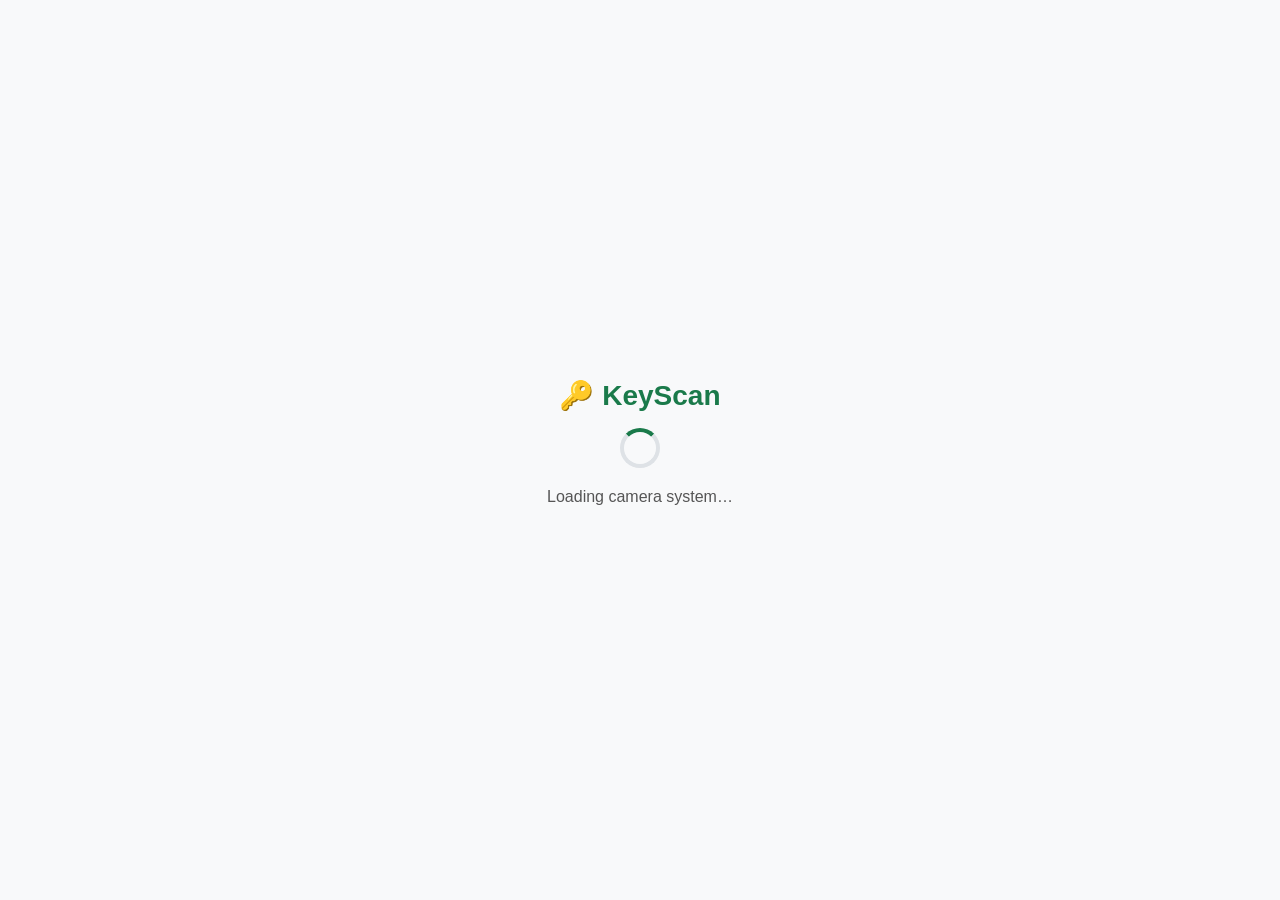
==== frontend/index.html @ e28efc2c "Initial KeyScan build — all 8 phases complete Includes FastAPI backend, OpenCV pipeline, Claude API " ====
<!DOCTYPE html>
<html lang="en">
<head>
  <meta charset="UTF-8" />
  <meta name="viewport" content="width=device-width, initial-scale=1.0" />
  <title>KeyScan — AI Key Duplication</title>
  <link rel="stylesheet" href="/static/css/main.css" />
</head>
<body>

<!-- ── Loading Screen ──────────────────────────────────────────────────── -->
<div id="loading-screen" class="screen active">
  <div class="loading-content">
    <div class="logo">🔑 KeyScan</div>
    <div class="spinner"></div>
    <p id="loading-message">Loading camera system…</p>
  </div>
</div>

<!-- ── Step 1: Instructions ────────────────────────────────────────────── -->
<div id="instructions-screen" class="screen">
  <div class="container">
    <div class="logo">🔑 KeyScan</div>
    <h1>Duplicate Your Key From Home</h1>
    <p class="subtitle">Print the calibration sheet, place your key on it, and take 3 photos. We'll cut your key and mail it to you.</p>

    <div class="steps">
      <div class="step">
        <div class="step-num">1</div>
        <div class="step-text"><strong>Print the calibration sheet</strong><br>At 100% scale — do not "fit to page"</div>
      </div>
      <div class="step">
        <div class="step-num">2</div>
        <div class="step-text"><strong>Place your key on the sheet</strong><br>Blade pointing right, inside the dashed rectangle</div>
      </div>
      <div class="step">
        <div class="step-num">3</div>
        <div class="step-text"><strong>Take 3 photos</strong><br>The app guides you to the perfect shot</div>
      </div>
    </div>

    <a href="/calibration-sheet.pdf" class="btn btn-secondary" target="_blank">
      📄 Download Calibration Sheet (PDF)
    </a>
    <br>
    <button class="btn btn-primary" id="btn-start-camera">
      📷 Start Camera
    </button>

    <p class="hint">Requires camera access. Works on iPhone Safari and Android Chrome.</p>
  </div>
</div>

<!-- ── Step 2: Camera Capture ──────────────────────────────────────────── -->
<div id="camera-screen" class="screen">
  <div class="camera-container">
    <video id="video" autoplay playsinline muted></video>
    <canvas id="overlay-canvas"></canvas>

    <!-- Real-time feedback checklist -->
    <div class="checklist-panel">
      <div class="check-item" id="check-sheet">
        <span class="check-icon">●</span>
        <span class="check-label">Calibration sheet</span>
      </div>
      <div class="check-item" id="check-angle">
        <span class="check-icon">●</span>
        <span class="check-label">Camera angle</span>
      </div>
      <div class="check-item" id="check-scale">
        <span class="check-icon">●</span>
        <span class="check-label">Distance</span>
      </div>
      <div class="check-item" id="check-key">
        <span class="check-icon">●</span>
        <span class="check-label">Key detected</span>
      </div>
      <div class="check-item" id="check-lighting">
        <span class="check-icon">●</span>
        <span class="check-label">Lighting</span>
      </div>
      <div class="check-item" id="check-focus">
        <span class="check-icon">●</span>
        <span class="check-label">Sharp focus</span>
      </div>
    </div>

    <!-- Progress bar -->
    <div class="progress-bar-container">
      <div id="progress-bar" class="progress-bar"></div>
    </div>

    <!-- Photo counter -->
    <div class="photo-counter">
      <div id="photo-thumb-0" class="photo-thumb empty">1</div>
      <div id="photo-thumb-1" class="photo-thumb empty">2</div>
      <div id="photo-thumb-2" class="photo-thumb empty">3</div>
    </div>

    <!-- Countdown overlay -->
    <div id="countdown-overlay" class="countdown-overlay hidden">
      <div id="countdown-number" class="countdown-number">3</div>
      <div class="countdown-label">Hold still…</div>
    </div>

    <!-- Capture button -->
    <div class="capture-area">
      <div id="capture-message" class="capture-message">Position the key and sheet in frame</div>
      <button id="btn-capture" class="btn-capture" disabled>
        <span class="capture-circle"></span>
      </button>
    </div>
  </div>
</div>

<!-- ── Step 3: Photo Review ────────────────────────────────────────────── -->
<div id="review-screen" class="screen">
  <div class="container">
    <h2>Review Your Photos</h2>
    <p>Make sure your key is clearly visible in all 3 photos with good lighting.</p>

    <div class="photo-grid" id="photo-grid"></div>

    <div class="review-actions">
      <button class="btn btn-secondary" id="btn-retake">Retake Photos</button>
      <button class="btn btn-primary" id="btn-submit">
        🔍 Analyse My Key
      </button>
    </div>

    <div class="email-field">
      <label for="email-input">Email (optional — for order updates)</label>
      <input type="email" id="email-input" placeholder="you@example.com" />
    </div>
  </div>
</div>

<!-- ── Step 4: Analysing ───────────────────────────────────────────────── -->
<div id="analyzing-screen" class="screen">
  <div class="container centered">
    <div class="logo">🔑 KeyScan</div>
    <div class="spinner large"></div>
    <h2>Analysing your key…</h2>
    <p>Our AI is measuring every cut with sub-millimetre precision.</p>
    <p class="hint">This usually takes 15–30 seconds.</p>
    <div id="poll-status" class="poll-status"></div>
  </div>
</div>

<!-- ── Step 5: Results ────────────────────────────────────────────────── -->
<div id="results-screen" class="screen">
  <div class="container">
    <div id="results-content"></div>

    <div class="results-actions">
      <button class="btn btn-secondary" id="btn-new-key">Scan Another Key</button>
    </div>
  </div>
</div>

<!-- ── opencv.js (loaded async, triggers feedback loop when ready) ──────── -->
<script async src="https://docs.opencv.org/4.8.0/opencv.js" onload="onOpenCvReady()"></script>

<script src="/static/js/feedback.js"></script>
<script src="/static/js/overlay.js"></script>
<script src="/static/js/camera.js"></script>
<script src="/static/js/wizard.js"></script>
<script src="/static/js/results.js"></script>

</body>
</html>
---- static/css/main.css ----
/* KeyScan — Main Stylesheet
   Mobile-first, works on iPhone Safari and Android Chrome */

:root {
  --green: #1A7A4A;
  --green-light: #22a862;
  --amber: #E67E22;
  --red: #C0392B;
  --blue: #2E86C1;
  --grey: #6C757D;
  --light: #F8F9FA;
  --dark: #212529;
  --border: #DEE2E6;
  --radius: 12px;
}

* { box-sizing: border-box; margin: 0; padding: 0; }

body {
  font-family: -apple-system, BlinkMacSystemFont, "Segoe UI", sans-serif;
  background: var(--light);
  color: var(--dark);
  min-height: 100vh;
}

/* ── Screens ─────────────────────────────────────────────────────────────── */

.screen { display: none; min-height: 100vh; }
.screen.active { display: flex; flex-direction: column; }

/* ── Container ───────────────────────────────────────────────────────────── */

.container {
  max-width: 480px;
  margin: 0 auto;
  padding: 24px 20px 40px;
  width: 100%;
}

.container.centered {
  display: flex;
  flex-direction: column;
  align-items: center;
  justify-content: center;
  text-align: center;
  min-height: 100vh;
}

/* ── Logo ────────────────────────────────────────────────────────────────── */

.logo {
  font-size: 28px;
  font-weight: 700;
  color: var(--green);
  margin-bottom: 16px;
  text-align: center;
}

/* ── Typography ──────────────────────────────────────────────────────────── */

h1 { font-size: 24px; font-weight: 700; margin-bottom: 12px; text-align: center; }
h2 { font-size: 20px; font-weight: 600; margin-bottom: 12px; }
p  { line-height: 1.6; color: #555; margin-bottom: 12px; }
.subtitle { font-size: 16px; text-align: center; margin-bottom: 24px; }
.hint { font-size: 13px; color: var(--grey); text-align: center; margin-top: 8px; }

/* ── Buttons ─────────────────────────────────────────────────────────────── */

.btn {
  display: inline-block;
  padding: 14px 28px;
  border-radius: var(--radius);
  font-size: 16px;
  font-weight: 600;
  text-decoration: none;
  border: none;
  cursor: pointer;
  width: 100%;
  text-align: center;
  margin-top: 12px;
  transition: opacity 0.15s;
}
.btn:active { opacity: 0.8; }

.btn-primary { background: var(--green); color: #fff; }
.btn-secondary {
  background: transparent;
  color: var(--green);
  border: 2px solid var(--green);
}

/* ── Steps (instructions) ────────────────────────────────────────────────── */

.steps { margin: 24px 0; display: flex; flex-direction: column; gap: 16px; }

.step {
  display: flex;
  align-items: flex-start;
  gap: 16px;
  background: #fff;
  padding: 16px;
  border-radius: var(--radius);
  box-shadow: 0 1px 4px rgba(0,0,0,0.08);
}

.step-num {
  background: var(--green);
  color: #fff;
  width: 32px;
  height: 32px;
  border-radius: 50%;
  display: flex;
  align-items: center;
  justify-content: center;
  font-weight: 700;
  flex-shrink: 0;
}

.step-text { font-size: 15px; line-height: 1.5; }

/* ── Camera Screen ───────────────────────────────────────────────────────── */

.camera-container {
  position: relative;
  width: 100%;
  height: 100vh;
  background: #000;
  overflow: hidden;
}

#video {
  width: 100%;
  height: 100%;
  object-fit: cover;
}

#overlay-canvas {
  position: absolute;
  top: 0; left: 0;
  width: 100%;
  height: 100%;
  pointer-events: none;
}

/* ── Checklist Panel ─────────────────────────────────────────────────────── */

.checklist-panel {
  position: absolute;
  top: 16px;
  left: 16px;
  background: rgba(0,0,0,0.65);
  border-radius: var(--radius);
  padding: 10px 14px;
  display: flex;
  flex-direction: column;
  gap: 6px;
}

.check-item {
  display: flex;
  align-items: center;
  gap: 8px;
  font-size: 13px;
  color: #ccc;
}

.check-item.pass .check-icon { color: #2ECC71; }
.check-item.warn .check-icon { color: var(--amber); }
.check-item.fail .check-icon { color: var(--red); }
.check-item.pass .check-label { color: #fff; }

/* ── Progress Bar ────────────────────────────────────────────────────────── */

.progress-bar-container {
  position: absolute;
  bottom: 170px;
  left: 0; right: 0;
  height: 4px;
  background: rgba(255,255,255,0.2);
}

.progress-bar {
  height: 100%;
  width: 0%;
  background: var(--blue);
  transition: width 0.3s, background 0.3s;
}

/* ── Photo Thumbnails ────────────────────────────────────────────────────── */

.photo-counter {
  position: absolute;
  bottom: 100px;
  left: 50%;
  transform: translateX(-50%);
  display: flex;
  gap: 12px;
}

.photo-thumb {
  width: 50px;
  height: 50px;
  border-radius: 8px;
  border: 2px solid rgba(255,255,255,0.4);
  display: flex;
  align-items: center;
  justify-content: center;
  color: rgba(255,255,255,0.5);
  font-size: 18px;
  font-weight: 700;
  overflow: hidden;
  background: rgba(0,0,0,0.4);
}

.photo-thumb img {
  width: 100%;
  height: 100%;
  object-fit: cover;
}

.photo-thumb.captured {
  border-color: var(--green);
}

/* ── Countdown Overlay ───────────────────────────────────────────────────── */

.countdown-overlay {
  position: absolute;
  top: 50%;
  left: 50%;
  transform: translate(-50%, -50%);
  text-align: center;
  pointer-events: none;
}

.countdown-overlay.hidden { display: none; }

.countdown-number {
  font-size: 96px;
  font-weight: 700;
  color: #fff;
  text-shadow: 0 0 20px rgba(0,0,0,0.5);
  line-height: 1;
}

.countdown-label {
  font-size: 18px;
  color: rgba(255,255,255,0.8);
  margin-top: 8px;
}

/* ── Capture Button ──────────────────────────────────────────────────────── */

.capture-area {
  position: absolute;
  bottom: 20px;
  left: 0; right: 0;
  display: flex;
  flex-direction: column;
  align-items: center;
  gap: 10px;
}

.capture-message {
  color: rgba(255,255,255,0.85);
  font-size: 14px;
  text-align: center;
  background: rgba(0,0,0,0.5);
  padding: 4px 12px;
  border-radius: 20px;
}

.btn-capture {
  width: 72px;
  height: 72px;
  border-radius: 50%;
  background: rgba(255,255,255,0.2);
  border: 4px solid rgba(255,255,255,0.6);
  display: flex;
  align-items: center;
  justify-content: center;
  cursor: pointer;
  transition: all 0.2s;
}

.btn-capture:not(:disabled) {
  background: rgba(255,255,255,0.9);
  border-color: #fff;
}

.btn-capture:disabled {
  cursor: not-allowed;
  opacity: 0.5;
}

.capture-circle {
  width: 56px;
  height: 56px;
  border-radius: 50%;
  background: #fff;
  display: block;
}

.btn-capture:not(:disabled) .capture-circle {
  background: var(--green);
}

/* ── Loading ─────────────────────────────────────────────────────────────── */

#loading-screen {
  align-items: center;
  justify-content: center;
  text-align: center;
}

.loading-content { padding: 24px; }

.spinner {
  width: 40px;
  height: 40px;
  border: 4px solid var(--border);
  border-top-color: var(--green);
  border-radius: 50%;
  animation: spin 0.8s linear infinite;
  margin: 16px auto;
}

.spinner.large { width: 64px; height: 64px; border-width: 6px; }

@keyframes spin { to { transform: rotate(360deg); } }

/* ── Photo Review ────────────────────────────────────────────────────────── */

.photo-grid {
  display: grid;
  grid-template-columns: repeat(3, 1fr);
  gap: 10px;
  margin: 20px 0;
}

.photo-grid img {
  width: 100%;
  aspect-ratio: 3/4;
  object-fit: cover;
  border-radius: 8px;
  border: 2px solid var(--border);
}

.review-actions {
  display: flex;
  gap: 12px;
  margin-top: 8px;
}

.review-actions .btn { margin-top: 0; }

.email-field {
  margin-top: 20px;
}

.email-field label {
  display: block;
  font-size: 14px;
  color: var(--grey);
  margin-bottom: 6px;
}

.email-field input {
  width: 100%;
  padding: 12px;
  border: 1px solid var(--border);
  border-radius: var(--radius);
  font-size: 15px;
}

/* ── Poll Status ─────────────────────────────────────────────────────────── */

.poll-status {
  margin-top: 16px;
  font-size: 14px;
  color: var(--grey);
}

/* ── Results ─────────────────────────────────────────────────────────────── */

.result-card {
  background: #fff;
  border-radius: var(--radius);
  padding: 20px;
  margin-bottom: 16px;
  box-shadow: 0 1px 4px rgba(0,0,0,0.08);
}

.result-header {
  display: flex;
  align-items: center;
  gap: 12px;
  margin-bottom: 16px;
}

.result-icon { font-size: 36px; }

.result-title { font-size: 18px; font-weight: 700; }
.result-subtitle { font-size: 14px; color: var(--grey); }

.bitting-display {
  font-family: monospace;
  font-size: 32px;
  font-weight: 700;
  color: var(--green);
  letter-spacing: 6px;
  text-align: center;
  margin: 12px 0;
}

.confidence-bar-row {
  display: flex;
  align-items: center;
  gap: 10px;
  margin: 6px 0;
}

.confidence-bar-label {
  font-size: 13px;
  color: var(--grey);
  width: 50px;
}

.confidence-bar-track {
  flex: 1;
  height: 8px;
  background: var(--border);
  border-radius: 4px;
  overflow: hidden;
}

.confidence-bar-fill {
  height: 100%;
  border-radius: 4px;
  transition: width 0.5s;
}

.conf-high  { background: var(--green); }
.conf-mid   { background: var(--amber); }
.conf-low   { background: var(--red); }

.confidence-bar-value {
  font-size: 13px;
  font-weight: 600;
  width: 36px;
  text-align: right;
}

.review-notice {
  background: #FEF9E7;
  border: 1px solid var(--amber);
  border-radius: var(--radius);
  padding: 14px;
  margin-top: 12px;
  font-size: 14px;
  color: #7D6608;
}

.results-actions {
  margin-top: 8px;
}

.error-card {
  background: #FDEDEC;
  border: 1px solid var(--red);
  border-radius: var(--radius);
  padding: 20px;
  text-align: center;
}

.error-card h2 { color: var(--red); }
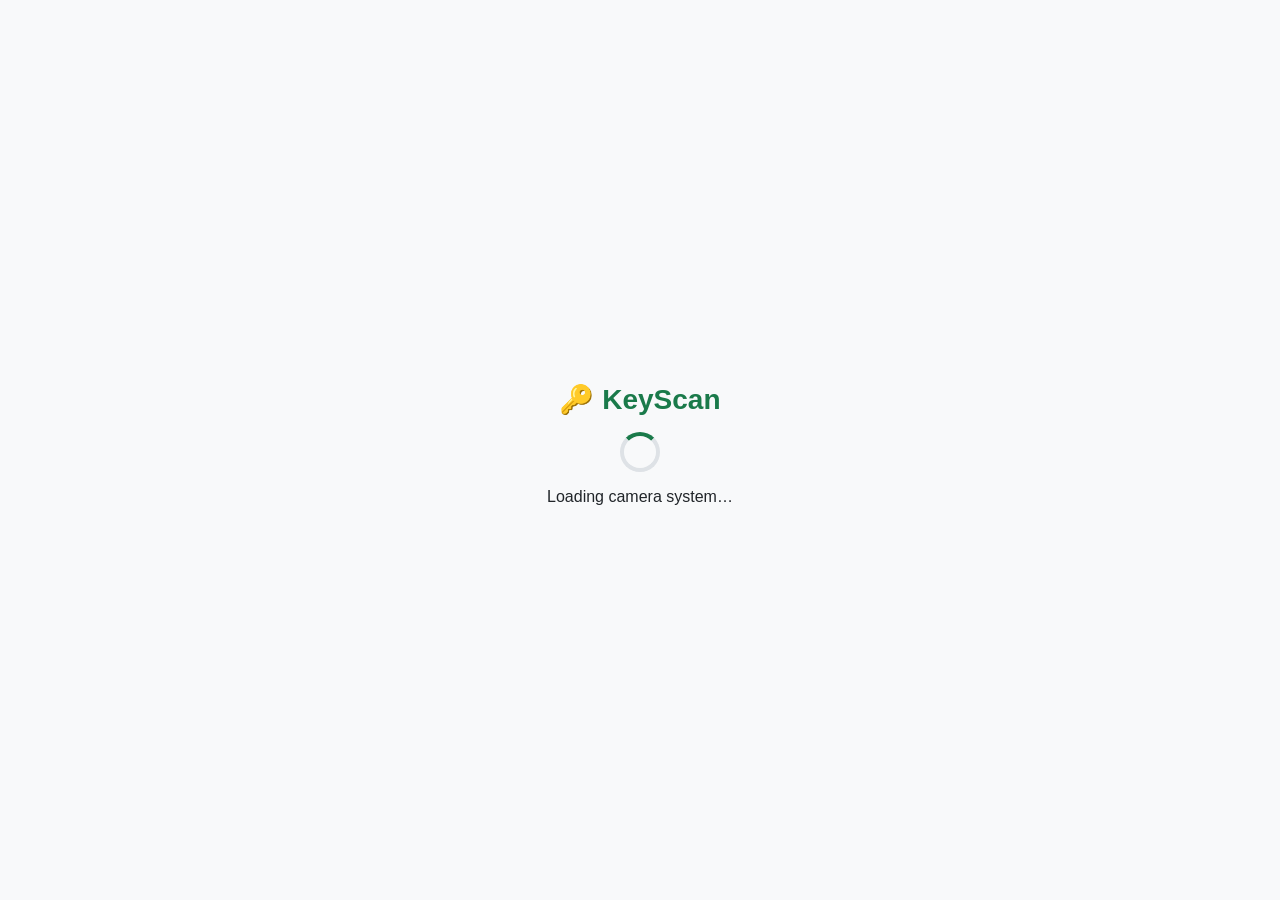
==== commit 44f577e4: "Fix ArUco init: correct script order + OpenCV 4.8 API with 3-arg constructor" ====
--- a/frontend/index.html
+++ b/frontend/index.html
@@ -12,12 +12,12 @@
 <div id="loading-screen" class="screen active">
   <div class="loading-content">
     <div class="logo">🔑 KeyScan</div>
-    <div class="spinner"></div>
+    <div class="spinner"></div
     <p id="loading-message">Loading camera system…</p>
   </div>
 </div>
 
-<!-- ── Step 1: Instructions ────────────────────────────────────────────── -->
+<!--  Step 1: Instructions ────────────────────────────────────────────── -->
 <div id="instructions-screen" class="screen">
   <div class="container">
     <div class="logo">🔑 KeyScan</div>
@@ -159,13 +159,13 @@
 </div>
 
 <!-- ── opencv.js (loaded async, triggers feedback loop when ready) ──────── -->
-<script async src="https://docs.opencv.org/4.8.0/opencv.js" onload="onOpenCvReady()"></script>
-
 <script src="/static/js/feedback.js"></script>
 <script src="/static/js/overlay.js"></script>
 <script src="/static/js/camera.js"></script>
 <script src="/static/js/wizard.js"></script>
 <script src="/static/js/results.js"></script>
 
+<script async src="https://docs.opencv.org/4.8.0/opencv.js" onload="onOpenCvReady()"></script>
+
 </body>
 </html>
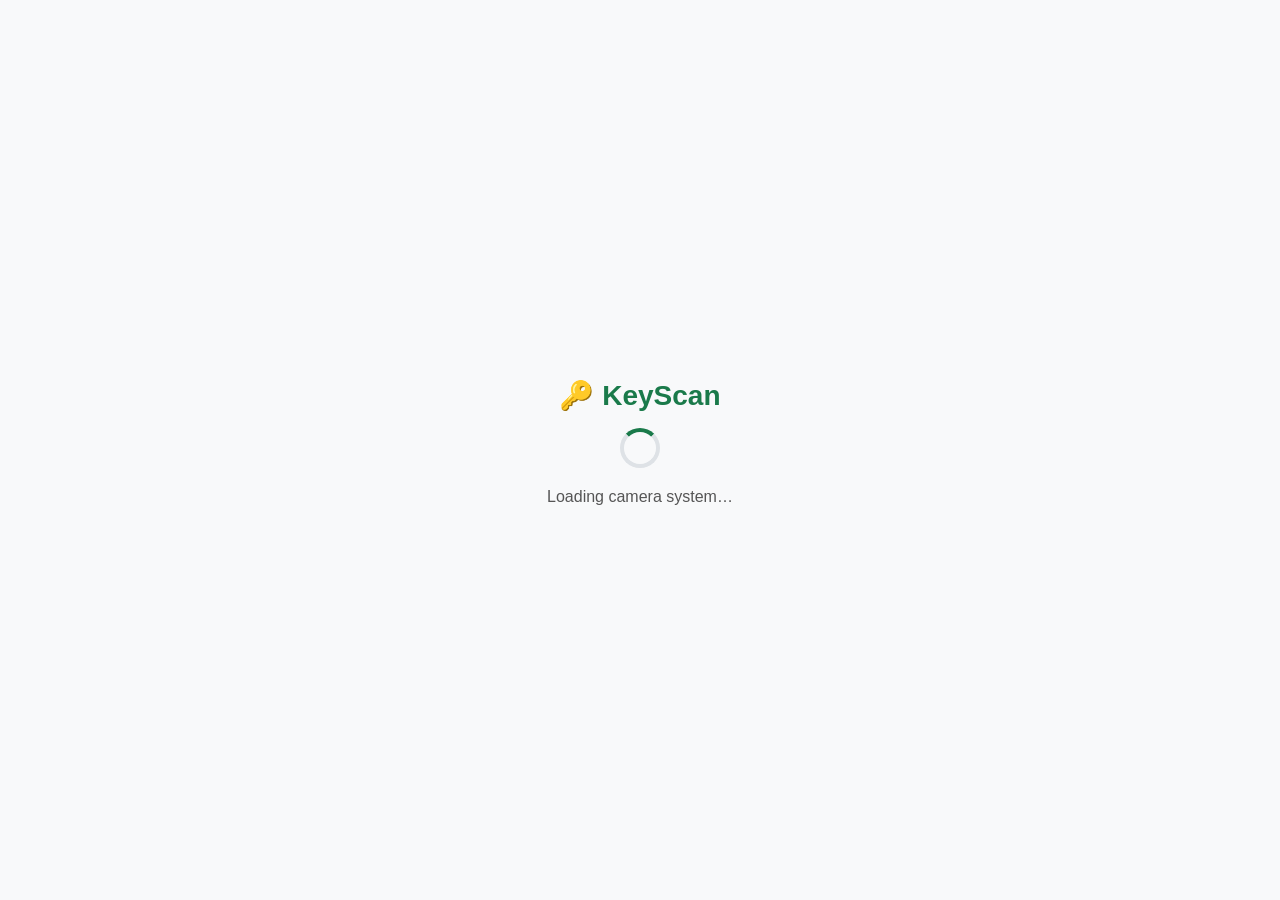
==== commit 4c9cdeae: "Fix broken spinner closing tag that swallowed loading-message id The spinner div's closing tag was m" ====
--- a/frontend/index.html
+++ b/frontend/index.html
@@ -12,7 +12,7 @@
 <div id="loading-screen" class="screen active">
   <div class="loading-content">
     <div class="logo">🔑 KeyScan</div>
-    <div class="spinner"></div
+    <div class="spinner"></div>
     <p id="loading-message">Loading camera system…</p>
   </div>
 </div>
